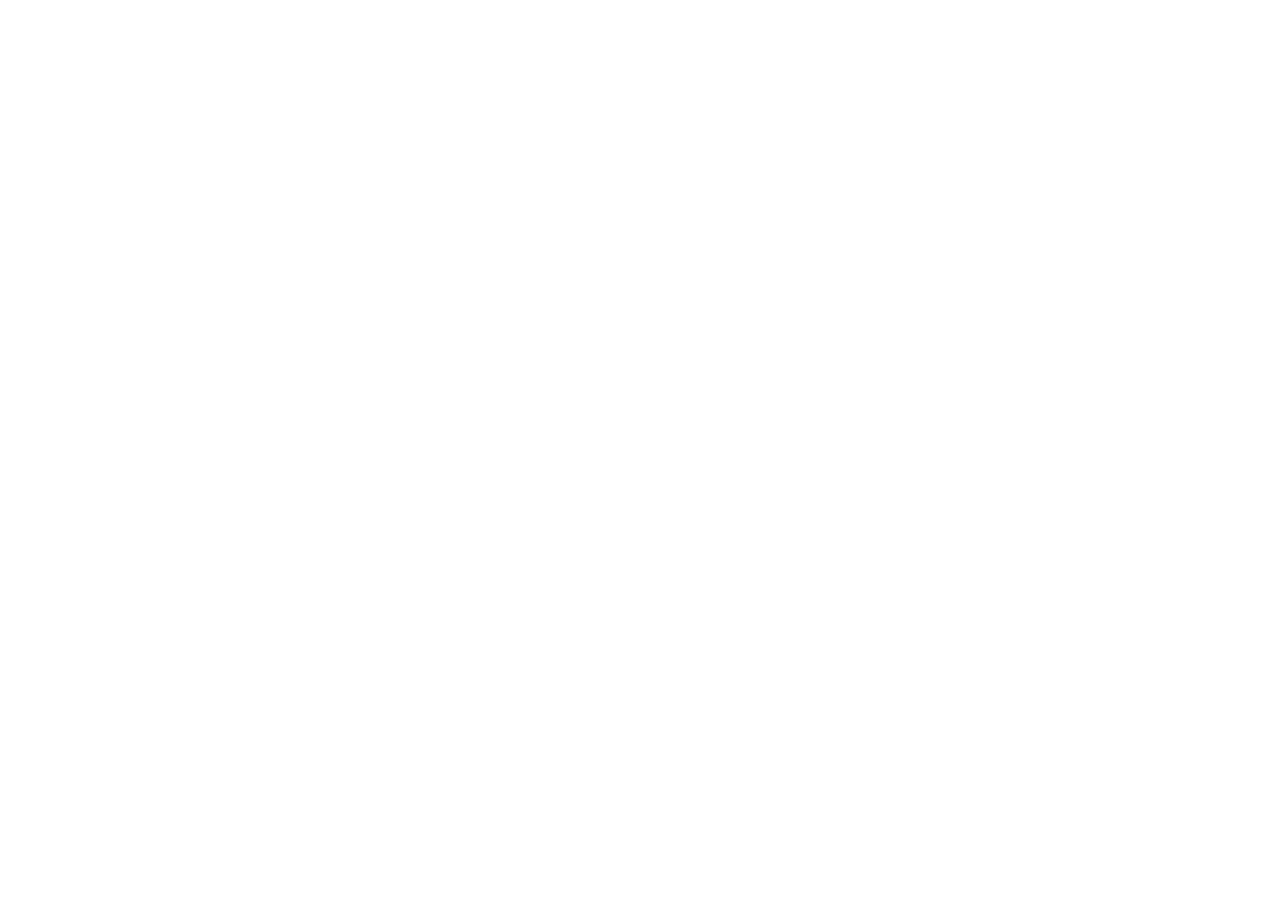
==== Witryna/index.html @ 7c999bb7 "Initial commit." ====
<!DOCTYPE html>
<html>
<head>
    <meta http-equiv="X-UA-Compatible" content="IE=Edge" />
    <meta name="viewport" content="width=device-width, initial-scale=1" />
    <meta charset="UTF-8" />
</head>
<body>
</body>
</html>
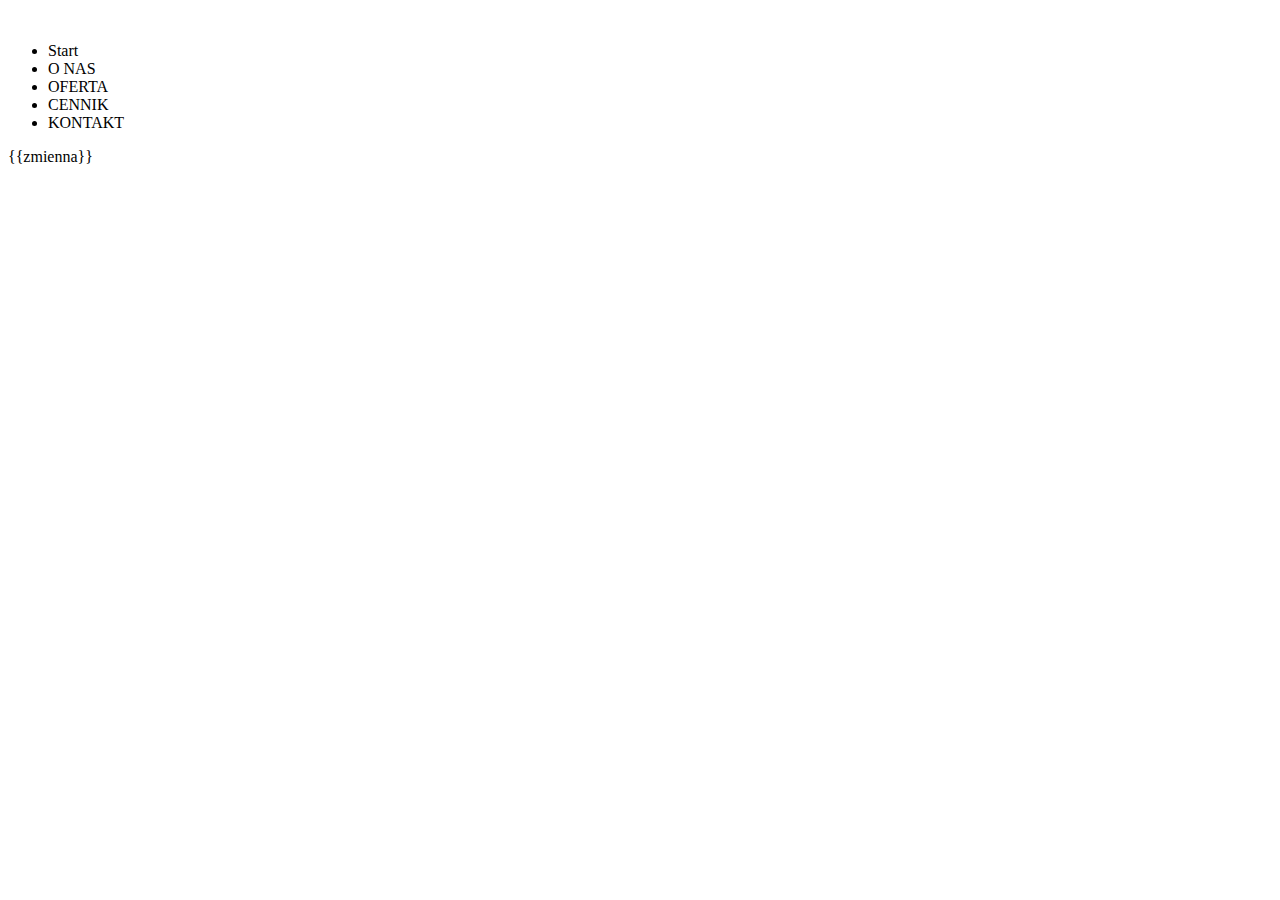
==== commit 2f2fa69d: "Dodanie zdjęć." ====
--- a/Witryna/index.html
+++ b/Witryna/index.html
@@ -1,10 +1,44 @@
 <!DOCTYPE html>
-<html>
+<html ng-app="bowen" ng-controller="MainController">
+
 <head>
     <meta http-equiv="X-UA-Compatible" content="IE=Edge" />
     <meta name="viewport" content="width=device-width, initial-scale=1" />
     <meta charset="UTF-8" />
 </head>
+
 <body>
+    <setion id="naviWrapper" class="navigation">
+        <div class="container">
+            <img src="" class="brand" />
+            <ul class="menu-list">
+                <li class="menu-item">
+                    Start
+                </li>
+                <li class="menu-item">
+                    O NAS
+                </li>
+                <li class="menu-item">
+                    OFERTA
+                </li>
+                <li class="menu-item">
+                    CENNIK
+                </li>
+                <li class="menu-item">
+                    KONTAKT
+                </li>
+            </ul>
+        </div>
+    </setion>
+    {{zmienna}}
+    <!-- Angular and its libraries -->
+    <script src="https://cdnjs.cloudflare.com/ajax/libs/angular.js/1.6.3/angular.js"></script>
+    <script src="https://cdnjs.cloudflare.com/ajax/libs/angular.js/1.6.3/angular-route.js"></script>
+    <script src="https://cdnjs.cloudflare.com/ajax/libs/angular.js/1.6.3/angular-sanitize.js"></script>
+    <!-- Angular module -->
+    <script src="src/bowen.angular.js"></script>
+    <!-- Angular module controllers -->
+    <script src="src/Controllers/MainController.js"></script>
 </body>
+
 </html>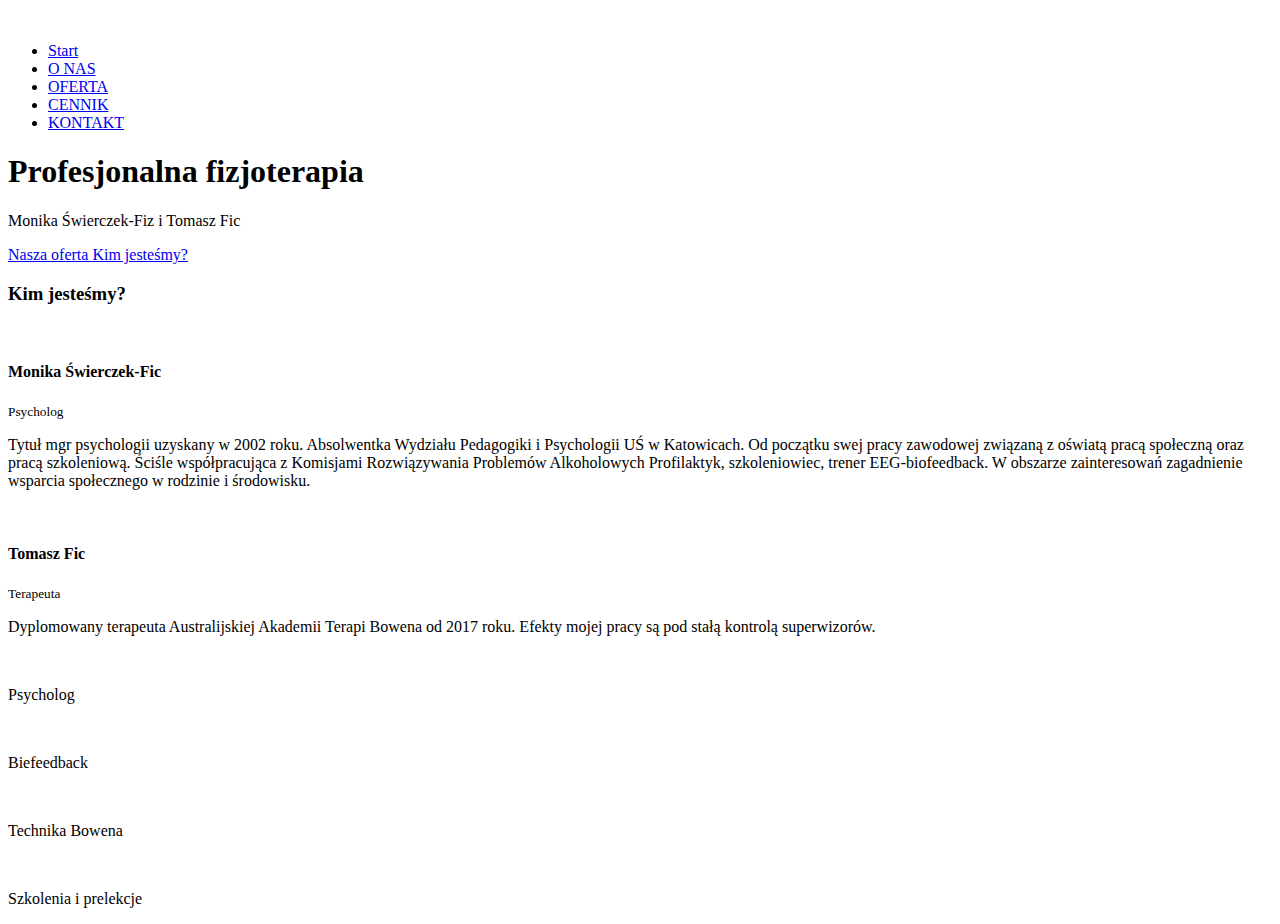
==== commit cb45134d: "Sekcje w pliku html." ====
--- a/Witryna/index.html
+++ b/Witryna/index.html
@@ -13,24 +13,94 @@
             <img src="" class="brand" />
             <ul class="menu-list">
                 <li class="menu-item">
-                    Start
+                    <a href="#naviWrapper">
+                        Start
+                    </a>
                 </li>
                 <li class="menu-item">
-                    O NAS
+                    <a href="#oNas">
+                        O NAS
+                    </a>
                 </li>
                 <li class="menu-item">
-                    OFERTA
+                    <a href="#oferta">
+                        OFERTA
+                    </a>
                 </li>
                 <li class="menu-item">
-                    CENNIK
+                    <a href="#cennik">
+                        CENNIK
+                    </a>
                 </li>
                 <li class="menu-item">
-                    KONTAKT
+                    <a href="#kontakt">
+                        KONTAKT
+                    </a>
                 </li>
             </ul>
         </div>
     </setion>
-    {{zmienna}}
+    <section class="title-wrapper">
+        <h1 class="site-title">
+            Profesjonalna fizjoterapia
+        </h1>
+        <p class="site-owners">
+            Monika Świerczek-Fiz i Tomasz Fic
+        </p>
+        <div class="links-wrapper">
+            <a href="#oferta" class="oferta-link">
+                Nasza oferta
+            </a>
+            <a href="#oNas" class="onas-link">
+                Kim jesteśmy?
+            </a>
+        </div>
+    </section>
+    <section id="oNas" class="onas-wrapper">
+        <div class="container">
+            <h3 class="section-title">
+                Kim jesteśmy?
+                <div class="stripe"></div>
+            </h3>
+            <div class="owners-container">
+                <div class="owner">
+                    <img src="" class="owner-image" />
+                    <div class="about-owner">
+                        <h4>Monika Świerczek-Fic</h4>
+                        <small>Psycholog</small>
+                        <p>Tytuł mgr psychologii uzyskany w 2002 roku. Absolwentka Wydziału Pedagogiki i Psychologii UŚ w Katowicach. Od początku swej pracy zawodowej związaną z oświatą pracą społeczną oraz pracą szkoleniową. Ściśle współpracująca z Komisjami
+                            Rozwiązywania Problemów Alkoholowych Profilaktyk, szkoleniowiec, trener EEG-biofeedback. W obszarze zainteresowań zagadnienie wsparcia społecznego w rodzinie i środowisku.</p>
+                    </div>
+                </div>
+                <div class="owner">
+                    <img src="" class="owner-image" />
+                    <div class="about-owner">
+                        <h4>Tomasz Fic</h4>
+                        <small>Terapeuta</small>
+                        <p>Dyplomowany terapeuta Australijskiej Akademii Terapi Bowena od 2017 roku. Efekty mojej pracy są pod stałą kontrolą superwizorów.</p>
+                    </div>
+                </div>
+            </div>
+        </div>
+    </section>
+    <section class="ofert-wrapper">
+        <div class="ofert-icon">
+            <img class="icon-image" />
+            <p>Psycholog</p>
+        </div>
+        <div class="ofert-icon">
+            <img class="icon-image" />
+            <p>Biefeedback</p>
+        </div>
+        <div class="ofert-icon">
+            <img class="icon-image" />
+            <p>Technika Bowena</p>
+        </div>
+        <div class="ofert-icon">
+            <img class="icon-image" />
+            <p>Szkolenia i prelekcje</p>
+        </div>
+    </section>
     <!-- Angular and its libraries -->
     <script src="https://cdnjs.cloudflare.com/ajax/libs/angular.js/1.6.3/angular.js"></script>
     <script src="https://cdnjs.cloudflare.com/ajax/libs/angular.js/1.6.3/angular-route.js"></script>
